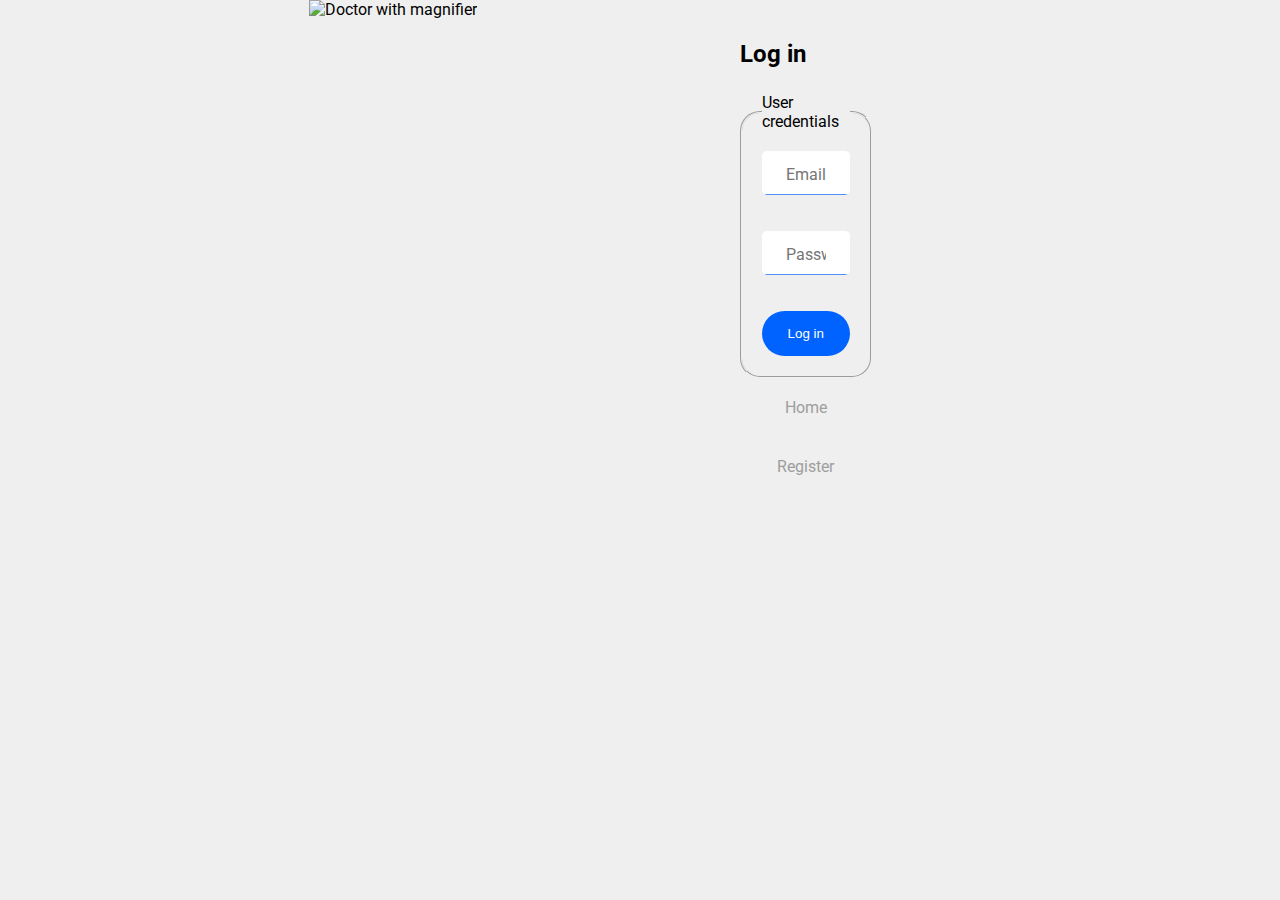
==== Web/signin.html @ 5b51bc58 "Web and mobile updated" ====
<!DOCTYPE html>
<html lang="en">
  <head>
    <meta charset="UTF-8" />
    <meta name="viewport" content="width=device-width, initial-scale=1.0" />
    <title>Medical App v1: Signup</title>
    <link rel="stylesheet" href="css/icon-font-linea.css" />
    <link rel="stylesheet" href="css/style.css" />
    <script type="module">
      // Import the functions you need from the SDKs you need
      import { initializeApp } from "https://www.gstatic.com/firebasejs/10.7.1/firebase-app.js";
      import { getAnalytics } from "https://www.gstatic.com/firebasejs/10.7.1/firebase-analytics.js";
      import {
        getFirestore,
        getDoc,
        collection,
        query,
        where,
        getDocs,
      } from "https://www.gstatic.com/firebasejs/10.7.1/firebase-firestore.js";
      // TODO: Add SDKs for Firebase products that you want to use
      // https://firebase.google.com/docs/web/setup#available-libraries

      // Your web app's Firebase configuration
      // For Firebase JS SDK v7.20.0 and later, measurementId is optional
      const firebaseConfig = {
        apiKey: "AIzaSyCqyUD1yMSKahCSLI1Ki-p1Nw7qpAEnzsw",
        authDomain: "medicaltestapp-90651.firebaseapp.com",
        projectId: "medicaltestapp-90651",
        storageBucket: "medicaltestapp-90651.appspot.com",
        messagingSenderId: "321066244508",
        appId: "1:321066244508:web:ca6106e71d00d53578d059",
        measurementId: "G-EE4KDDG2L2",
      };

      // Initialize Firebase
      const app = initializeApp(firebaseConfig);
      const analytics = getAnalytics(app);

      const db = getFirestore(app);

      //My code here

      const userTypesRef = collection(db, "user-types");
      const q = query(userTypesRef);

      const querySnapShot = await getDocs(q);
      querySnapShot.forEach((doc) => {
        console.log(doc.id, "=>", doc.data());
        ui_data.userTypes.push({ key: doc.id, value: doc.data() });
      });
    </script>
  </head>
  <body>
    <div class="register-container">
      <div class="side-image">
        <img
          src="img/doctor-character-face-mask.jpg"
          alt="Doctor with magnifier"
        />
      </div>
      <form action="#" method="post" class="form">
        <h2>Log in</h2>
        <fieldset>
          <legend>User credentials</legend>

          <div class="input-group">
            <input type="email" placeholder="Email" /><label for="email"
              >Email</label
            >
          </div>

          <div class="input-group">
            <input
              type="password"
              name="password"
              id="password1"
              placeholder="Password"
            /><label for="password1">Password</label>
          </div>

          <button class="btn primary w-full">Log in</button>
        </fieldset>
        <div class="form-links">
          <a href="index.html" class="link">Home</a>
          <a href="signup.html" class="link">Register</a>
        </div>
      </form>
    </div>

    <script>
      const ui_data = {
        userTypes: [],
      };
      const userTypesEl = document.querySelector("#usertype");
      // Create user elemments
      const userElements = [];
      ui_data.userTypes.forEach((userType) => {
        const html = `<option value="${userType.key}">${userType.value}</option>`;
        userTypesEl.insertAdjacentElement("beforeend", html);
      });
    </script>
  </body>
</html>
---- Web/css/icon-font-linea.css ----
@charset "UTF-8";

@font-face {
  font-family: "linea-basic-10";
  src:url("fonts/linea-basic-10.eot");
  src:url("fonts/linea-basic-10.eot?#iefix") format("embedded-opentype"),
    url("fonts/linea-basic-10.woff") format("woff"),
    url("fonts/linea-basic-10.ttf") format("truetype"),
    url("fonts/linea-basic-10.svg#linea-basic-10") format("svg");
  font-weight: normal;
  font-style: normal;

}

[data-icon]:before {
  font-family: "linea-basic-10" !important;
  content: attr(data-icon);
  font-style: normal !important;
  font-weight: normal !important;
  font-variant: normal !important;
  text-transform: none !important;
  speak: none;
  line-height: 1;
  -webkit-font-smoothing: antialiased;
  -moz-osx-font-smoothing: grayscale;
}

[class^="icon-"]:before,
[class*=" icon-"]:before {
  font-family: "linea-basic-10" !important;
  font-style: normal !important;
  font-weight: normal !important;
  font-variant: normal !important;
  text-transform: none !important;
  speak: none;
  line-height: 1;
  -webkit-font-smoothing: antialiased;
  -moz-osx-font-smoothing: grayscale;
}

.icon-basic-accelerator:before {
  content: "a";
}
.icon-basic-alarm:before {
  content: "b";
}
.icon-basic-anchor:before {
  content: "c";
}
.icon-basic-anticlockwise:before {
  content: "d";
}
.icon-basic-archive:before {
  content: "e";
}
.icon-basic-archive-full:before {
  content: "f";
}
.icon-basic-ban:before {
  content: "g";
}
.icon-basic-battery-charge:before {
  content: "h";
}
.icon-basic-battery-empty:before {
  content: "i";
}
.icon-basic-battery-full:before {
  content: "j";
}
.icon-basic-battery-half:before {
  content: "k";
}
.icon-basic-bolt:before {
  content: "l";
}
.icon-basic-book:before {
  content: "m";
}
.icon-basic-book-pen:before {
  content: "n";
}
.icon-basic-book-pencil:before {
  content: "o";
}
.icon-basic-bookmark:before {
  content: "p";
}
.icon-basic-calculator:before {
  content: "q";
}
.icon-basic-calendar:before {
  content: "r";
}
.icon-basic-cards-diamonds:before {
  content: "s";
}
.icon-basic-cards-hearts:before {
  content: "t";
}
.icon-basic-case:before {
  content: "u";
}
.icon-basic-chronometer:before {
  content: "v";
}
.icon-basic-clessidre:before {
  content: "w";
}
.icon-basic-clock:before {
  content: "x";
}
.icon-basic-clockwise:before {
  content: "y";
}
.icon-basic-cloud:before {
  content: "z";
}
.icon-basic-clubs:before {
  content: "A";
}
.icon-basic-compass:before {
  content: "B";
}
.icon-basic-cup:before {
  content: "C";
}
.icon-basic-diamonds:before {
  content: "D";
}
.icon-basic-display:before {
  content: "E";
}
.icon-basic-download:before {
  content: "F";
}
.icon-basic-exclamation:before {
  content: "G";
}
.icon-basic-eye:before {
  content: "H";
}
.icon-basic-eye-closed:before {
  content: "I";
}
.icon-basic-female:before {
  content: "J";
}
.icon-basic-flag1:before {
  content: "K";
}
.icon-basic-flag2:before {
  content: "L";
}
.icon-basic-floppydisk:before {
  content: "M";
}
.icon-basic-folder:before {
  content: "N";
}
.icon-basic-folder-multiple:before {
  content: "O";
}
.icon-basic-gear:before {
  content: "P";
}
.icon-basic-geolocalize-01:before {
  content: "Q";
}
.icon-basic-geolocalize-05:before {
  content: "R";
}
.icon-basic-globe:before {
  content: "S";
}
.icon-basic-gunsight:before {
  content: "T";
}
.icon-basic-hammer:before {
  content: "U";
}
.icon-basic-headset:before {
  content: "V";
}
.icon-basic-heart:before {
  content: "W";
}
.icon-basic-heart-broken:before {
  content: "X";
}
.icon-basic-helm:before {
  content: "Y";
}
.icon-basic-home:before {
  content: "Z";
}
.icon-basic-info:before {
  content: "0";
}
.icon-basic-ipod:before {
  content: "1";
}
.icon-basic-joypad:before {
  content: "2";
}
.icon-basic-key:before {
  content: "3";
}
.icon-basic-keyboard:before {
  content: "4";
}
.icon-basic-laptop:before {
  content: "5";
}
.icon-basic-life-buoy:before {
  content: "6";
}
.icon-basic-lightbulb:before {
  content: "7";
}
.icon-basic-link:before {
  content: "8";
}
.icon-basic-lock:before {
  content: "9";
}
.icon-basic-lock-open:before {
  content: "!";
}
.icon-basic-magic-mouse:before {
  content: "\"";
}
.icon-basic-magnifier:before {
  content: "#";
}
.icon-basic-magnifier-minus:before {
  content: "$";
}
.icon-basic-magnifier-plus:before {
  content: "%";
}
.icon-basic-mail:before {
  content: "&";
}
.icon-basic-mail-multiple:before {
  content: "'";
}
.icon-basic-mail-open:before {
  content: "(";
}
.icon-basic-mail-open-text:before {
  content: ")";
}
.icon-basic-male:before {
  content: "*";
}
.icon-basic-map:before {
  content: "+";
}
.icon-basic-message:before {
  content: ",";
}
.icon-basic-message-multiple:before {
  content: "-";
}
.icon-basic-message-txt:before {
  content: ".";
}
.icon-basic-mixer2:before {
  content: "/";
}
.icon-basic-mouse:before {
  content: ":";
}
.icon-basic-notebook:before {
  content: ";";
}
.icon-basic-notebook-pen:before {
  content: "<";
}
.icon-basic-notebook-pencil:before {
  content: "=";
}
.icon-basic-paperplane:before {
  content: ">";
}
.icon-basic-pencil-ruler:before {
  content: "?";
}
.icon-basic-pencil-ruler-pen:before {
  content: "@";
}
.icon-basic-photo:before {
  content: "[";
}
.icon-basic-picture:before {
  content: "]";
}
.icon-basic-picture-multiple:before {
  content: "^";
}
.icon-basic-pin1:before {
  content: "_";
}
.icon-basic-pin2:before {
  content: "`";
}
.icon-basic-postcard:before {
  content: "{";
}
.icon-basic-postcard-multiple:before {
  content: "|";
}
.icon-basic-printer:before {
  content: "}";
}
.icon-basic-question:before {
  content: "~";
}
.icon-basic-rss:before {
  content: "\\";
}
.icon-basic-server:before {
  content: "\e000";
}
.icon-basic-server2:before {
  content: "\e001";
}
.icon-basic-server-cloud:before {
  content: "\e002";
}
.icon-basic-server-download:before {
  content: "\e003";
}
.icon-basic-server-upload:before {
  content: "\e004";
}
.icon-basic-settings:before {
  content: "\e005";
}
.icon-basic-share:before {
  content: "\e006";
}
.icon-basic-sheet:before {
  content: "\e007";
}
.icon-basic-sheet-multiple:before {
  content: "\e008";
}
.icon-basic-sheet-pen:before {
  content: "\e009";
}
.icon-basic-sheet-pencil:before {
  content: "\e00a";
}
.icon-basic-sheet-txt:before {
  content: "\e00b";
}
.icon-basic-signs:before {
  content: "\e00c";
}
.icon-basic-smartphone:before {
  content: "\e00d";
}
.icon-basic-spades:before {
  content: "\e00e";
}
.icon-basic-spread:before {
  content: "\e00f";
}
.icon-basic-spread-bookmark:before {
  content: "\e010";
}
.icon-basic-spread-text:before {
  content: "\e011";
}
.icon-basic-spread-text-bookmark:before {
  content: "\e012";
}
.icon-basic-star:before {
  content: "\e013";
}
.icon-basic-tablet:before {
  content: "\e014";
}
.icon-basic-target:before {
  content: "\e015";
}
.icon-basic-todo:before {
  content: "\e016";
}
.icon-basic-todo-pen:before {
  content: "\e017";
}
.icon-basic-todo-pencil:before {
  content: "\e018";
}
.icon-basic-todo-txt:before {
  content: "\e019";
}
.icon-basic-todolist-pen:before {
  content: "\e01a";
}
.icon-basic-todolist-pencil:before {
  content: "\e01b";
}
.icon-basic-trashcan:before {
  content: "\e01c";
}
.icon-basic-trashcan-full:before {
  content: "\e01d";
}
.icon-basic-trashcan-refresh:before {
  content: "\e01e";
}
.icon-basic-trashcan-remove:before {
  content: "\e01f";
}
.icon-basic-upload:before {
  content: "\e020";
}
.icon-basic-usb:before {
  content: "\e021";
}
.icon-basic-video:before {
  content: "\e022";
}
.icon-basic-watch:before {
  content: "\e023";
}
.icon-basic-webpage:before {
  content: "\e024";
}
.icon-basic-webpage-img-txt:before {
  content: "\e025";
}
.icon-basic-webpage-multiple:before {
  content: "\e026";
}
.icon-basic-webpage-txt:before {
  content: "\e027";
}
.icon-basic-world:before {
  content: "\e028";
}
---- Web/css/style.css ----
@import url("https://fonts.googleapis.com/css2?family=Hedvig+Letters+Sans&family=Open+Sans:ital,wght@0,300;0,400;0,500;0,600;1,300;1,400&family=Poppins:ital,wght@0,100;0,500;0,700;0,800;0,900;1,100;1,500;1,700;1,800;1,900&family=Roboto:ital,wght@0,100;0,300;0,400;0,500;1,100;1,300;1,400&display=swap");
*, *::after, *::before {
  margin: 0;
  padding: 0;
  box-sizing: border-box; }

html {
  font-size: 62.5%; }

body {
  font-family: 'Roboto', sans-serif;
  font-size: 1.6rem;
  background-color: #efefef;
  display: flex;
  height: 100vh;
  padding: 2rem;
  justify-content: center;
  overflow: hidden; }

.left-nav {
  flex: 0 0 4rem;
  font-size: 2rem;
  align-self: center;
  margin-right: 2rem; }
  .left-nav *:first-child {
    margin-bottom: auto; }
  .left-nav :last-child {
    margin-top: auto; }

.header {
  display: flex;
  margin-bottom: 4rem; }

.main-content {
  flex: 0 0 35%;
  margin-right: 4rem; }
  .main-content .content h2 {
    font-size: 5rem;
    font-weight: 500;
    margin-bottom: 4rem; }
  .main-content .content .image-box {
    border-radius: 1000rem;
    overflow: hidden; }
  .main-content .content img {
    width: 100%; }

.side-content {
  flex: 1;
  display: flex;
  margin-left: 4rem; }
  .side-content .col-left {
    flex: 0 0 60%;
    margin-right: 4rem; }
  .side-content .col-right .nav-btn {
    margin-top: 0;
    padding-top: 1rem; }
  .side-content .col-right .content {
    margin-top: -1rem; }
  .side-content .heading-tertiary {
    position: relative;
    padding-left: 2rem;
    margin-bottom: 2rem;
    font-weight: 500; }
    .side-content .heading-tertiary::before {
      content: '';
      display: block;
      background-color: #0163ff;
      position: absolute;
      width: 1rem;
      height: 1rem;
      border-radius: 50%;
      top: 50%;
      left: 0rem;
      transform: translateY(-50%); }
  .side-content .content .condition {
    display: grid;
    grid-template-columns: repeat(2, 1fr);
    gap: 1rem; }
  .side-content .container {
    background-color: #fff;
    border: 4px solid #fff;
    border-radius: 2rem;
    padding: .2rem; }

.register-container {
  display: flex;
  height: 100vh;
  margin: -2rem -2rem; }

.nav-btn {
  width: 5rem;
  height: 5rem;
  font-size: 2rem;
  border-radius: 50%;
  cursor: pointer;
  border: 4px solid #fff;
  display: flex;
  justify-content: center;
  align-items: stretch;
  padding-top: .5rem;
  margin: 1rem; }
  .nav-btn:hover, .nav-btn:active, .nav-btn.active {
    background-color: #0163ff;
    border-color: #0163ff;
    color: #fff; }

.header-btn, .header-btn:link, .header-btn:visited {
  position: relative;
  border: 4px solid #fff;
  border-radius: 10rem;
  padding: 1rem 2rem;
  padding-left: 3rem;
  text-decoration: none;
  color: #9e9e9e; }

.header-btn::before {
  content: '';
  display: block;
  background-color: #0163ff;
  position: absolute;
  width: 1rem;
  height: 1rem;
  border-radius: 50%;
  top: 50%;
  left: 1rem;
  transform: translateY(-50%);
  opacity: 0;
  transition: opacity .2s ease; }

.header-btn:not(:last-child) {
  margin-right: 1rem; }

.header-btn:hover, .header-btn:active, .header-btn.active {
  color: #000; }

.header-btn:hover::before, .header-btn:active::before, .header-btn.active::before {
  opacity: 1; }

.search {
  flex: 1;
  display: flex;
  align-items: center; }
  .search input {
    border: 4px solid #fff;
    border-radius: 50rem;
    padding: 1rem 2rem;
    font-family: inherit;
    font-size: inherit;
    background-color: transparent;
    width: 100%; }
  .search input:focus {
    outline: none; }
  .search .icon-box {
    display: inline-block;
    margin-left: -4.5rem;
    background-color: #fff;
    width: 4rem;
    height: 4rem;
    border-radius: 50%;
    font-size: 2rem;
    text-align: center;
    padding-top: 1rem; }

.user-profile {
  width: 5rem;
  height: 5rem;
  border: 4px solid #fff;
  border-radius: 50%;
  overflow: hidden;
  margin-left: 1rem; }
  .user-profile img {
    width: 100%;
    display: block;
    object-fit: cover; }

.content-icon {
  width: 5rem;
  height: 5rem;
  font-size: 2rem;
  margin-right: 1rem;
  background-color: #efefef;
  color: #9e9e9e;
  border-radius: 2rem;
  display: flex;
  justify-content: center;
  align-items: center; }
  .content-icon.active {
    background-color: #0163ff;
    color: #fff; }

.text-component {
  display: flex;
  align-items: center; }
  .text-component:not(:last-child) {
    margin-bottom: 2rem; }
  .text-component .text span {
    color: #9e9e9e;
    display: block;
    font-size: 0.8em; }

.person-container {
  display: flex;
  align-items: center; }
  .person-container:not(:last-child) {
    margin-bottom: .5rem; }
  .person-container .image {
    flex: 0 0 5rem;
    height: 5rem;
    margin-right: 1rem;
    border-radius: 2rem;
    border: 2px solid #fff;
    overflow: hidden; }
    .person-container .image img {
      width: 100%;
      height: 100%;
      object-fit: cover; }
  .person-container .text {
    font-size: .9em; }

.btn {
  display: flex;
  justify-content: space-between;
  cursor: pointer;
  border-radius: 50rem;
  padding: 1.5rem 2rem;
  border: none;
  background-color: #efefef;
  transition: all .2s; }
  .btn.w-full {
    width: 100%; }
  .btn.primary {
    background-color: #0163ff;
    color: #fff; }
  .btn:hover, .btn:active {
    box-shadow: 0 1rem 2rem rgba(0, 0, 0, 0.2); }

.side-image {
  flex: 0 0 50%;
  text-align: left; }
  .side-image img {
    object-fit: cover;
    width: 100%; }

.form {
  flex: 1;
  padding: 4rem 10rem;
  max-width: 60rem; }
  .form h2 {
    margin-bottom: 2.5rem; }
  .form fieldset {
    background-color: #efefef;
    padding: 2rem;
    border-radius: 2rem; }
  .form .btn {
    justify-content: center; }

.input-group {
  margin-bottom: 2.5rem; }
  .input-group input {
    font-size: inherit;
    font-family: inherit;
    color: inherit;
    display: block;
    width: 100%;
    border: 4px solid #fff;
    padding: 1rem 2rem;
    border-radius: .5rem;
    border-bottom: 1px solid #4e90fb; }
    .input-group input:placeholder-shown ~ label {
      opacity: 0;
      transform: translateY(-3rem); }
    .input-group input:focus {
      outline: none;
      border-bottom: 2px solid #4e90fb; }
  .input-group label {
    display: block;
    padding-left: 2rem;
    color: #4e90fb;
    font-size: 1rem;
    transition: all .2s ease; }
  .input-group select {
    display: block;
    width: 100%;
    font-family: inherit;
    font-size: inherit;
    padding: 1rem 2rem;
    border-radius: .5rem;
    border: none;
    border-bottom: 1px solid #4e90fb; }
    .input-group select:focus {
      outline: none;
      border-bottom: 2px solid #4e90fb; }

.form-links {
  text-align: center; }
  .form-links .link, .form-links .link:link, .form-links .link:visited {
    text-decoration: none;
    color: #9e9e9e;
    border-radius: 2rem;
    display: inline-block;
    padding: 1rem 2rem;
    margin: 1rem; }
  .form-links .link:hover, .form-links .link:active {
    color: #fff;
    background-color: #0163ff; }

.bg-gray {
  background-color: #efefef !important; }

.mt-md {
  margin-top: 4rem !important; }

.t-center {
  text-align: center; }
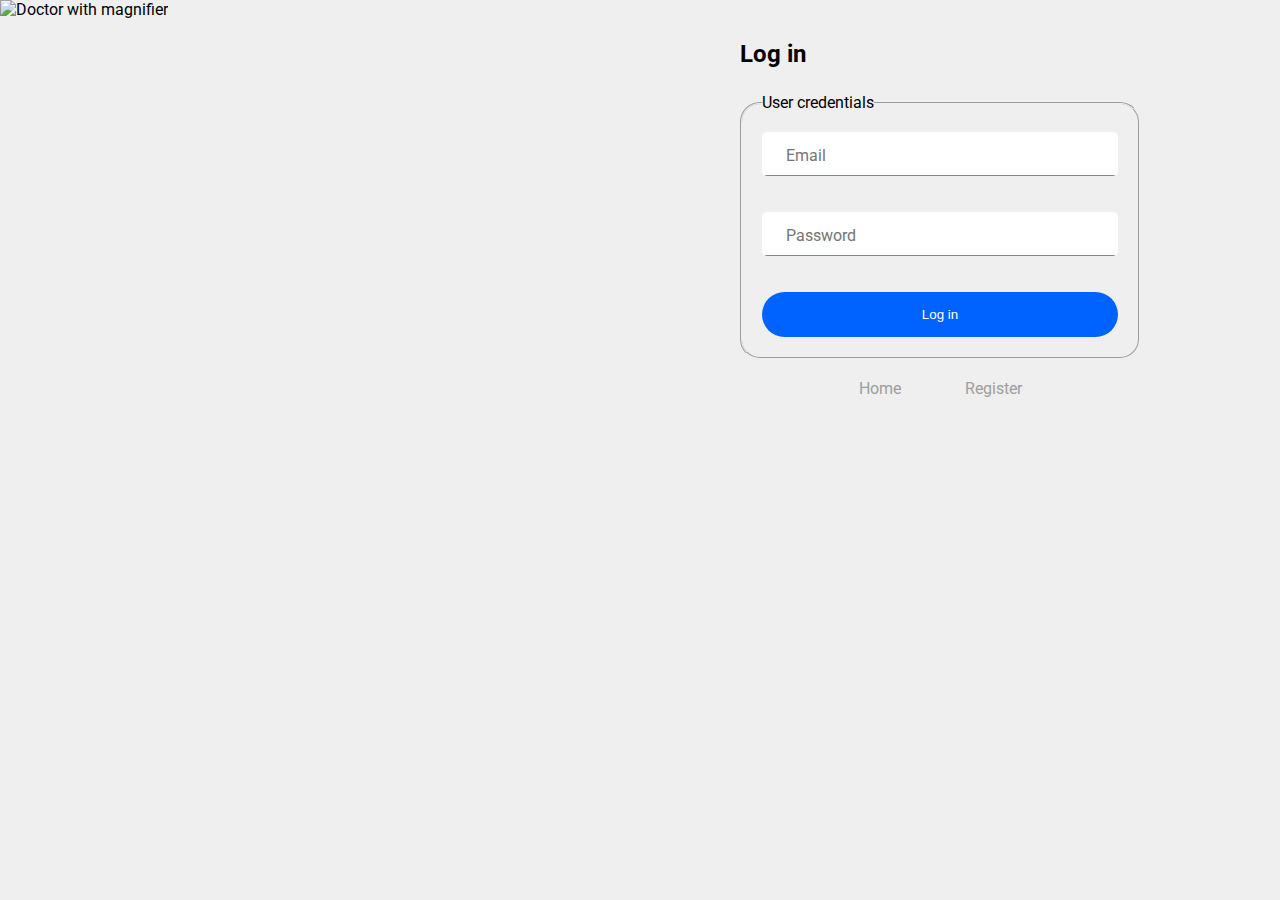
==== commit ebd628e8: "Web minor changes" ====
--- a/Web/signin.html
+++ b/Web/signin.html
@@ -3,13 +3,27 @@
   <head>
     <meta charset="UTF-8" />
     <meta name="viewport" content="width=device-width, initial-scale=1.0" />
-    <title>Medical App v1: Signup</title>
+    <title>Medical App v1: Signin</title>
     <link rel="stylesheet" href="css/icon-font-linea.css" />
     <link rel="stylesheet" href="css/style.css" />
-    <script type="module">
+    <script>
+      function showErrorMessage(message, code = "400") {
+        const errorEl = document.querySelector("#error");
+        const html = `${message} Error Code ${code}`;
+        errorEl.innerText = html;
+        errorEl.classList.add("show");
+        setTimeout(() => errorEl.classList.remove("show"), 4000);
+      }
+    </script>
+    <script type="module" defer>
       // Import the functions you need from the SDKs you need
       import { initializeApp } from "https://www.gstatic.com/firebasejs/10.7.1/firebase-app.js";
       import { getAnalytics } from "https://www.gstatic.com/firebasejs/10.7.1/firebase-analytics.js";
+      import {
+        getAuth,
+        signInWithEmailAndPassword,
+        signInWithRedirect,
+      } from "https://www.gstatic.com/firebasejs/10.7.1/firebase-auth.js";
       import {
         getFirestore,
         getDoc,
@@ -49,9 +63,44 @@
         console.log(doc.id, "=>", doc.data());
         ui_data.userTypes.push({ key: doc.id, value: doc.data() });
       });
+
+      //Authentication
+      const auth = getAuth();
+      const form = document.body.querySelector(".form");
+      const emailEl = document.querySelector("#email");
+      const passwordEl = document.querySelector("input#password");
+
+      form?.addEventListener("submit", (e) => {
+        e.preventDefault();
+        const email = emailEl.value;
+        const password = passwordEl.value;
+
+        console.log(`Loggin in ${email}`);
+        signInWithEmailAndPassword(auth, email, password)
+          .then((userCredential) => {
+            //Signed in
+            console.log(userCredential);
+            console.log("Signed in");
+            document.location.href = "/index.html";
+          })
+          .catch((e) => {
+            // console.log(e);
+            const errorCode = e.code;
+            const errorMsg = e.message;
+            showErrorMessage(errorMsg);
+          });
+      });
     </script>
+
+    <!-- <script src="https://www.gstatic.com/firebasejs/ui/6.0.1/firebase-ui-auth.js"></script>
+    <link
+      type="text/css"
+      rel="stylesheet"
+      href="https://www.gstatic.com/firebasejs/ui/6.0.1/firebase-ui-auth.css"
+    /> -->
   </head>
   <body>
+    <div id="error">Error has occured</div>
     <div class="register-container">
       <div class="side-image">
         <img
@@ -65,7 +114,8 @@
           <legend>User credentials</legend>
 
           <div class="input-group">
-            <input type="email" placeholder="Email" /><label for="email"
+            <input type="email" placeholder="Email" id="email" /><label
+              for="email"
               >Email</label
             >
           </div>
@@ -74,9 +124,9 @@
             <input
               type="password"
               name="password"
-              id="password1"
+              id="password"
               placeholder="Password"
-            /><label for="password1">Password</label>
+            /><label for="password">Password</label>
           </div>
 
           <button class="btn primary w-full">Log in</button>
--- a/Web/css/style.css
+++ b/Web/css/style.css
@@ -16,24 +16,50 @@
   padding: 2rem;
   justify-content: center;
   overflow: hidden; }
+  @media (max-width: 850px) {
+    body {
+      height: max-content;
+      overflow-y: auto; } }
+  @media (max-width: 1360px) {
+    body {
+      flex-direction: column;
+      height: auto;
+      overflow-y: scroll; } }
 
 .left-nav {
   flex: 0 0 4rem;
   font-size: 2rem;
   align-self: center;
-  margin-right: 2rem; }
-  .left-nav *:first-child {
-    margin-bottom: auto; }
-  .left-nav :last-child {
+  margin-right: 2rem;
+  display: flex;
+  flex-direction: column;
+  justify-content: center;
+  height: 100%; }
+  .left-nav > *:first-child {
+    margin-bottom: auto;
+    margin-top: -.2rem; }
+  .left-nav > :last-child {
     margin-top: auto; }
+  @media (max-width: 1360px) {
+    .left-nav {
+      flex-direction: row; } }
 
 .header {
   display: flex;
   margin-bottom: 4rem; }
+  @media (max-width: 1360px) {
+    .header {
+      justify-content: center;
+      margin-top: 4rem; } }
 
 .main-content {
   flex: 0 0 35%;
   margin-right: 4rem; }
+  @media (max-width: 1360px) {
+    .main-content {
+      flex: 0 0 10%;
+      padding: 0 10%;
+      margin-bottom: 4rem; } }
   .main-content .content h2 {
     font-size: 5rem;
     font-weight: 500;
@@ -48,6 +74,10 @@
   flex: 1;
   display: flex;
   margin-left: 4rem; }
+  @media (max-width: 750px) {
+    .side-content {
+      flex-direction: column;
+      margin-right: 4rem; } }
   .side-content .col-left {
     flex: 0 0 60%;
     margin-right: 4rem; }
@@ -86,6 +116,24 @@
   display: flex;
   height: 100vh;
   margin: -2rem -2rem; }
+  @media (max-width: 850px) {
+    .register-container {
+      flex-direction: column-reverse;
+      height: auto;
+      align-items: center; } }
+
+#error {
+  position: fixed;
+  top: 0;
+  z-index: 100;
+  width: 100%;
+  background-color: #4e90fb;
+  color: #fff;
+  text-align: center;
+  opacity: 0;
+  transition: all .2s; }
+  #error.show {
+    opacity: 1; }
 
 .nav-btn {
   width: 5rem;
@@ -97,12 +145,15 @@
   display: flex;
   justify-content: center;
   align-items: stretch;
-  padding-top: .5rem;
+  padding-top: 1rem;
   margin: 1rem; }
   .nav-btn:hover, .nav-btn:active, .nav-btn.active {
     background-color: #0163ff;
     border-color: #0163ff;
     color: #fff; }
+  .nav-btn a, .nav-btn a:link, .nav-btn a:visited {
+    text-decoration: none;
+    color: currentColor; }
 
 .header-btn, .header-btn:link, .header-btn:visited {
   position: relative;
@@ -178,6 +229,7 @@
   height: 5rem;
   font-size: 2rem;
   margin-right: 1rem;
+  padding-top: .5rem;
   background-color: #efefef;
   color: #9e9e9e;
   border-radius: 2rem;
@@ -240,11 +292,18 @@
   .side-image img {
     object-fit: cover;
     width: 100%; }
+  @media (max-width: 850px) {
+    .side-image {
+      flex: 0 0 30%; } }
 
 .form {
   flex: 1;
   padding: 4rem 10rem;
   max-width: 60rem; }
+  @media (max-width: 850px) {
+    .form {
+      padding: 1rem 2rem;
+      width: 90%; } }
   .form h2 {
     margin-bottom: 2.5rem; }
   .form fieldset {
